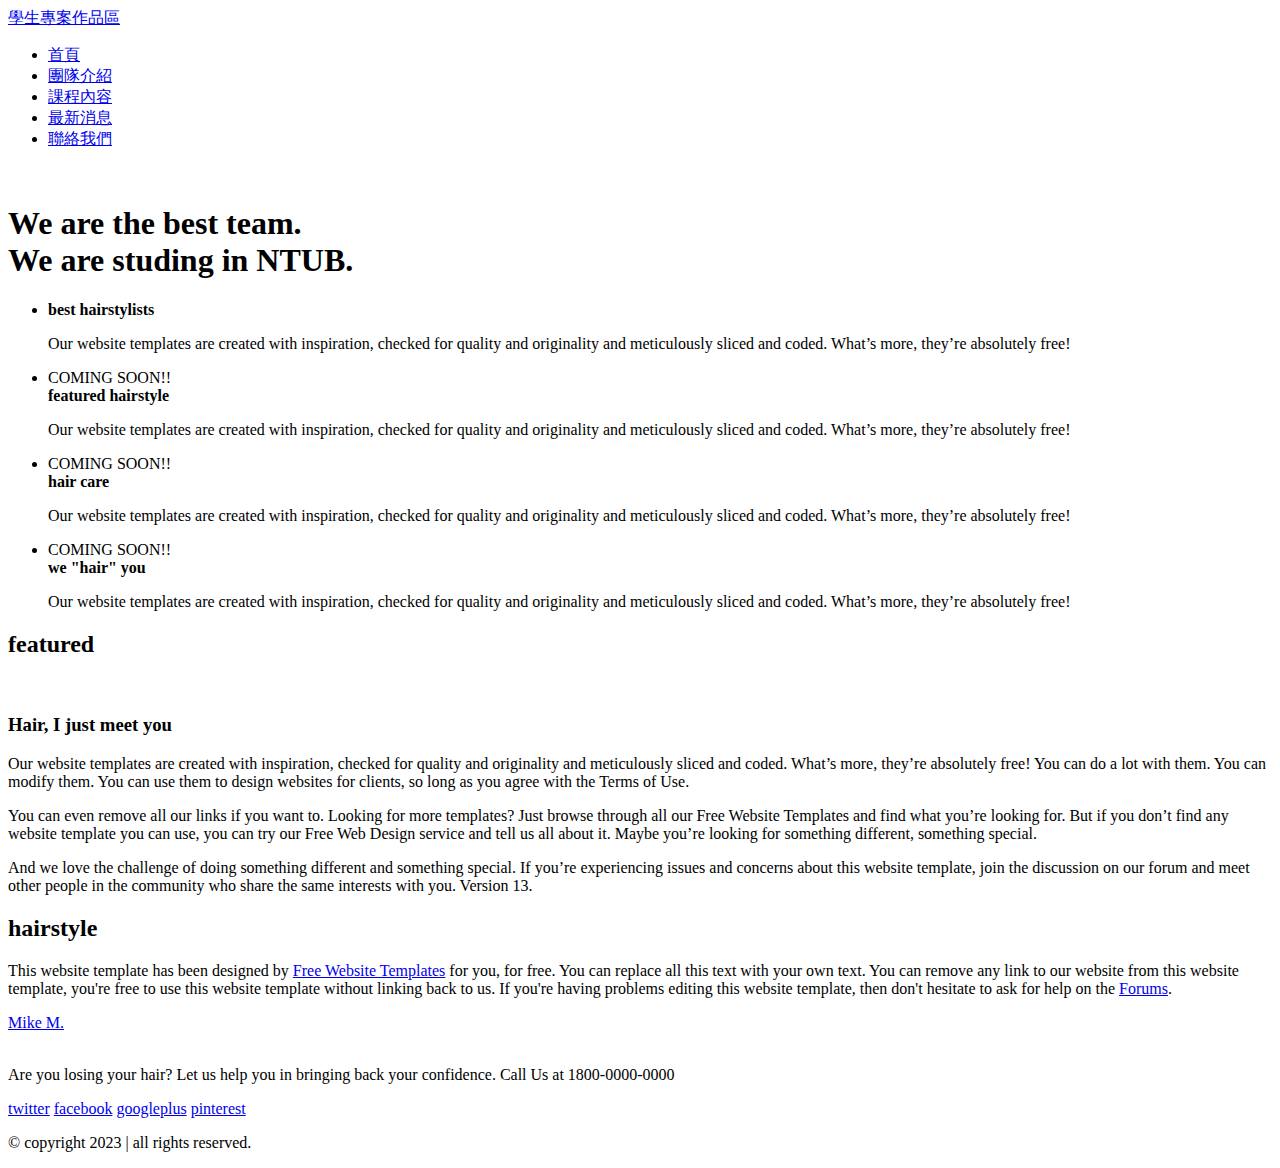
==== index.html @ 504559a6 "2016-11-01 D3.js path line test" ====
<!DOCTYPE HTML>
<!-- Website Template by freewebsitetemplates.com -->
<html>
<head>
	<meta charset="UTF-8">
	<title>ZiZurz Website Template</title>
	<link rel="stylesheet" href="css/style.css" type="text/css">
	<script src="https://d3js.org/d3.v4.min.js"></script>
</head>
<body>
	<div id="header">
		<div class="section">
			<div class="logo">
				<a href="index.html">學生專案作品區</a>
			</div>
			<ul>
				<li class="selected">
					<a href="index.html">首頁</a>
				</li>
				<li>
					<a href="about.html">團隊介紹</a>
				</li>
				<li>
					<a href="hairstyle.html">課程內容</a>
				</li>
				<li>
					<a href="news.html">最新消息</a>
				</li>
				<li>
					<a href="contact.html">聯絡我們</a>
				</li>
			</ul>
		</div>
		<div class="article">
			<img src="images/header.png" alt="" width=350>
			<h1>We are the best team. <br> We are studing in NTUB.</h1>
		</div>
	</div>
	<div id="body">
		<ul>
			<li>
				<div class="smallBox">
				</div>
				<b>best hairstylists</b>
				<p>
					Our website templates are created with inspiration, checked for quality and originality and meticulously sliced and coded. What’s more, they’re absolutely free!
				</p>
			</li>
			<li>
				<div class="smallBox">COMING SOON!!</div>
				<b>featured hairstyle</b>
				<p>
					Our website templates are created with inspiration, checked for quality and originality and meticulously sliced and coded. What’s more, they’re absolutely free!
				</p>
			</li>
			<li>
				<div class="smallBox">COMING SOON!!</div>
				<b>hair care</b>
				<p>
					Our website templates are created with inspiration, checked for quality and originality and meticulously sliced and coded. What’s more, they’re absolutely free!
				</p>
			</li>
			<li>
				<div class="smallBox">COMING SOON!!</div>
				<b>we "hair" you</b>
				<p>
					Our website templates are created with inspiration, checked for quality and originality and meticulously sliced and coded. What’s more, they’re absolutely free!
				</p>
			</li>
		</ul>
		<div>
			<div class="featured">
				<h2>featured</h2>
				<img src="images/featured.jpg" alt="">
				<h3>Hair, I just meet you</h3>
				<p>
					Our website templates are created with inspiration, checked for quality and originality and meticulously sliced and coded. What’s more, they’re absolutely free! You can do a lot with them. You can modify them. You can use them to design websites for clients, so long as you agree with the Terms of Use.
				</p>
				<p>
					You can even remove all our links if you want to. Looking for more templates? Just browse through all our Free Website Templates and find what you’re looking for. But if you don’t find any website template you can use, you can try our Free Web Design service and tell us all about it. Maybe you’re looking for something different, something special.
				</p>
				<p>
					And we love the challenge of doing something different and something special. If you’re experiencing issues and concerns about this website template, join the discussion on our forum and meet other people in the community who share the same interests with you. Version 13.
				</p>
			</div>
			<div class="section">
				<div class="article">
					<h2>hairstyle</h2>
					<p>
						This website template has been designed by <a href="http://www.freewebsitetemplates.com/">Free Website Templates</a> for you, for free. You can replace all this text with your own text. You can remove any link to our website from this website template, you're free to use this website template without linking back to us. If you're having problems editing this website template, then don't hesitate to ask for help on the <a href="http://www.freewebsitetemplates.com/forums/">Forums</a>.
					</p>
					<a href="#">Mike M.</a>
				</div>
				<div class="newsletter">
					<img src="images/skinhead.png" alt="">
					<p>
						Are you losing your hair? Let us help you in bringing back your confidence. <span>Call Us at 1800-0000-0000</span>
					</p>
				</div>
			</div>
		</div>
	</div>
	<div id="footer">
		<div>
			<div class="connect">
				<a href="http://freewebsitetemplates.com/go/twitter/" id="twitter">twitter</a>
				<a href="http://freewebsitetemplates.com/go/facebook/" id="facebook">facebook</a>
				<a href="http://freewebsitetemplates.com/go/googleplus/" id="googleplus">googleplus</a>
				<a href="http://pinterest.com/fwtemplates/" id="pinterest">pinterest</a>
			</div>
			<p>
				&copy; copyright 2023 | all rights reserved.
			</p>
		</div>
	</div>
<script>

var lineData = [ 
{ "x": 20,   "y": 5},  { "x": 30,  "y": 90},
{ "x": 45,  "y": 10}, { "x": 60,  "y": 5},
{ "x": 10,  "y": 5},  { "x": 100, "y": 30}];

var svgContainer = d3.selectAll(".smallBox").append("svg").attr("width", 210).attr("height", 500);
svgContainer.append('circle').attr('cx', 60).attr('cy', 60).attr('r', 50);
var lineFunction = d3.line().x(function(d) { return d.x; }).y(function(d) { return d.y; });
var lineGraph = svgContainer.append("path").attr("d", lineFunction(lineData)).attr("stroke", "blue").attr("stroke-width", 2).attr("fill", "none");
</script>	
</body>
</html>
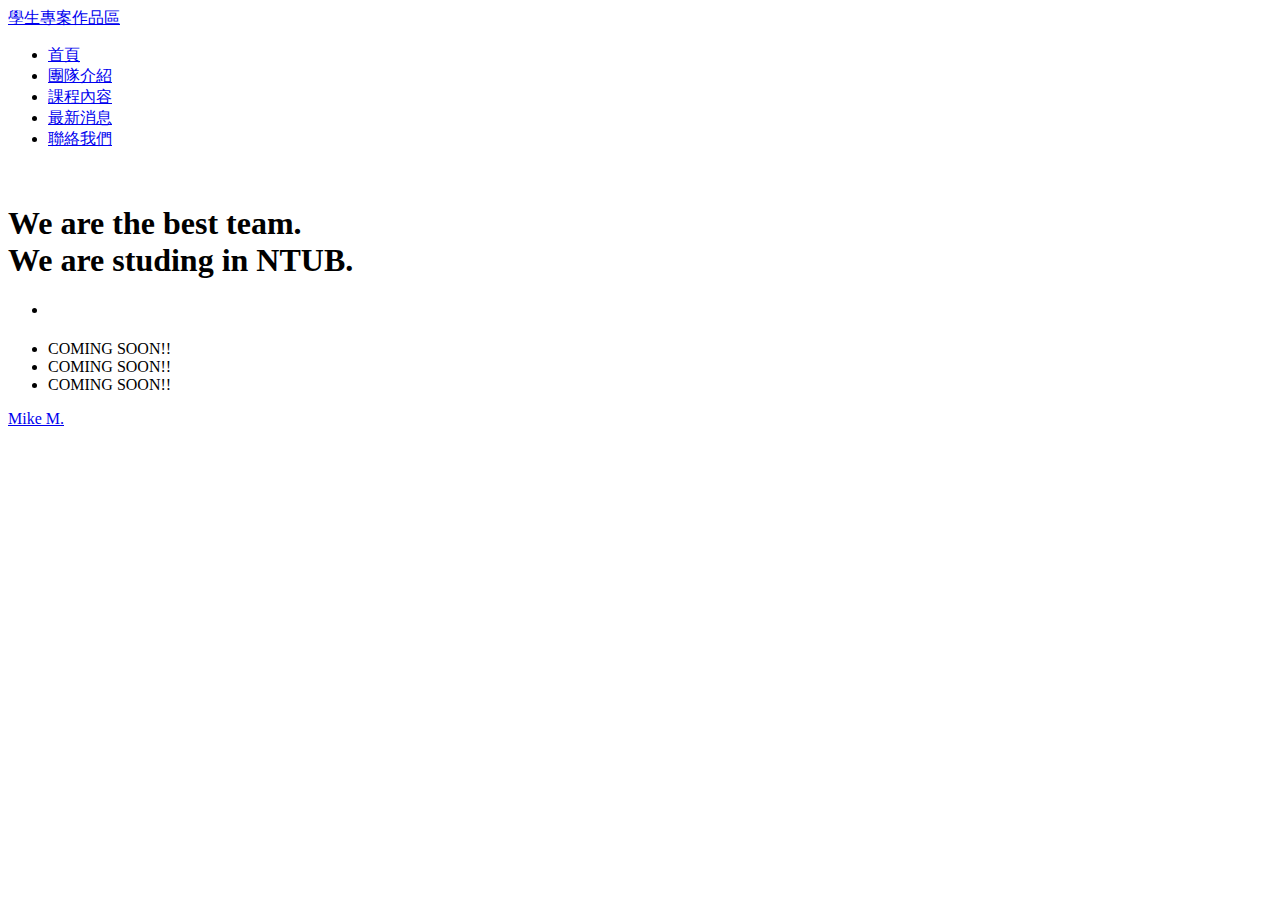
==== commit 799f2350: "2016-11-16 D3.js function" ====
--- a/index.html
+++ b/index.html
@@ -6,6 +6,7 @@
 	<title>ZiZurz Website Template</title>
 	<link rel="stylesheet" href="css/style.css" type="text/css">
 	<script src="https://d3js.org/d3.v4.min.js"></script>
+	<script src="testD3.js"></script>	
 </head>
 <body>
 	<div id="header">
@@ -41,61 +42,26 @@
 			<li>
 				<div class="smallBox">
 				</div>
-				<b>best hairstylists</b>
-				<p>
-					Our website templates are created with inspiration, checked for quality and originality and meticulously sliced and coded. What’s more, they’re absolutely free!
 				</p>
 			</li>
 			<li>
 				<div class="smallBox">COMING SOON!!</div>
-				<b>featured hairstyle</b>
-				<p>
-					Our website templates are created with inspiration, checked for quality and originality and meticulously sliced and coded. What’s more, they’re absolutely free!
-				</p>
 			</li>
 			<li>
 				<div class="smallBox">COMING SOON!!</div>
-				<b>hair care</b>
-				<p>
-					Our website templates are created with inspiration, checked for quality and originality and meticulously sliced and coded. What’s more, they’re absolutely free!
-				</p>
 			</li>
 			<li>
 				<div class="smallBox">COMING SOON!!</div>
-				<b>we "hair" you</b>
-				<p>
-					Our website templates are created with inspiration, checked for quality and originality and meticulously sliced and coded. What’s more, they’re absolutely free!
-				</p>
 			</li>
 		</ul>
 		<div>
 			<div class="featured">
-				<h2>featured</h2>
-				<img src="images/featured.jpg" alt="">
-				<h3>Hair, I just meet you</h3>
-				<p>
-					Our website templates are created with inspiration, checked for quality and originality and meticulously sliced and coded. What’s more, they’re absolutely free! You can do a lot with them. You can modify them. You can use them to design websites for clients, so long as you agree with the Terms of Use.
-				</p>
-				<p>
-					You can even remove all our links if you want to. Looking for more templates? Just browse through all our Free Website Templates and find what you’re looking for. But if you don’t find any website template you can use, you can try our Free Web Design service and tell us all about it. Maybe you’re looking for something different, something special.
-				</p>
-				<p>
-					And we love the challenge of doing something different and something special. If you’re experiencing issues and concerns about this website template, join the discussion on our forum and meet other people in the community who share the same interests with you. Version 13.
-				</p>
 			</div>
 			<div class="section">
 				<div class="article">
-					<h2>hairstyle</h2>
-					<p>
-						This website template has been designed by <a href="http://www.freewebsitetemplates.com/">Free Website Templates</a> for you, for free. You can replace all this text with your own text. You can remove any link to our website from this website template, you're free to use this website template without linking back to us. If you're having problems editing this website template, then don't hesitate to ask for help on the <a href="http://www.freewebsitetemplates.com/forums/">Forums</a>.
-					</p>
 					<a href="#">Mike M.</a>
 				</div>
 				<div class="newsletter">
-					<img src="images/skinhead.png" alt="">
-					<p>
-						Are you losing your hair? Let us help you in bringing back your confidence. <span>Call Us at 1800-0000-0000</span>
-					</p>
 				</div>
 			</div>
 		</div>
@@ -103,27 +69,11 @@
 	<div id="footer">
 		<div>
 			<div class="connect">
-				<a href="http://freewebsitetemplates.com/go/twitter/" id="twitter">twitter</a>
-				<a href="http://freewebsitetemplates.com/go/facebook/" id="facebook">facebook</a>
-				<a href="http://freewebsitetemplates.com/go/googleplus/" id="googleplus">googleplus</a>
-				<a href="http://pinterest.com/fwtemplates/" id="pinterest">pinterest</a>
 			</div>
-			<p>
-				&copy; copyright 2023 | all rights reserved.
-			</p>
 		</div>
 	</div>
 <script>
-
-var lineData = [ 
-{ "x": 20,   "y": 5},  { "x": 30,  "y": 90},
-{ "x": 45,  "y": 10}, { "x": 60,  "y": 5},
-{ "x": 10,  "y": 5},  { "x": 100, "y": 30}];
-
-var svgContainer = d3.selectAll(".smallBox").append("svg").attr("width", 210).attr("height", 500);
-svgContainer.append('circle').attr('cx', 60).attr('cy', 60).attr('r', 50);
-var lineFunction = d3.line().x(function(d) { return d.x; }).y(function(d) { return d.y; });
-var lineGraph = svgContainer.append("path").attr("d", lineFunction(lineData)).attr("stroke", "blue").attr("stroke-width", 2).attr("fill", "none");
+testD3();
 </script>	
 </body>
 </html>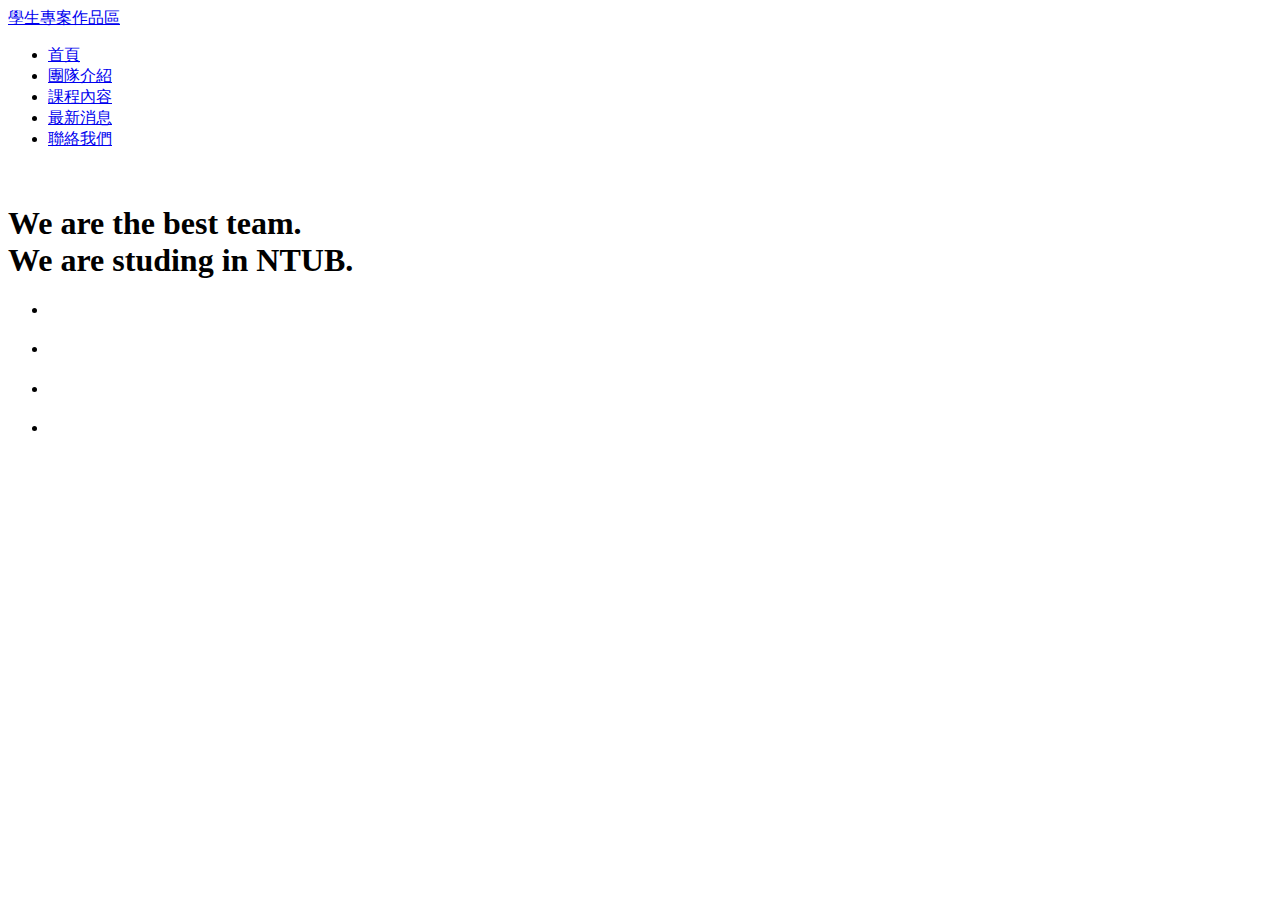
==== commit 6e2523e3: "2016-11-16 css include" ====
--- a/index.html
+++ b/index.html
@@ -5,8 +5,12 @@
 	<meta charset="UTF-8">
 	<title>ZiZurz Website Template</title>
 	<link rel="stylesheet" href="css/style.css" type="text/css">
+	<link rel="stylesheet" href="https://kuochiacheng.github.io/D3-201611/caterpillarCSS.css" type="text/css">
+	<link rel="stylesheet" href="https://yang-shih-chao.github.io/Github-Projects/StockLineSrc.css" type="text/css">
 	<script src="https://d3js.org/d3.v4.min.js"></script>
-	<script src="testD3.js"></script>	
+	<script src="testD3.js"></script>
+	<script src="https://kuochiacheng.github.io/D3-201611/caterpillar.js"></script>
+	<script src="https://yang-shih-chao.github.io/Github-Projects/StockLineSrc.js"></script>
 </head>
 <body>
 	<div id="header">
@@ -45,21 +49,20 @@
 				</p>
 			</li>
 			<li>
-				<div class="smallBox">COMING SOON!!</div>
+				<div class="smallBox"></div>
 			</li>
 			<li>
-				<div class="smallBox">COMING SOON!!</div>
+				<div class="smallBox"></div>
 			</li>
 			<li>
-				<div class="smallBox">COMING SOON!!</div>
+				<div class="smallBox"></div>
 			</li>
 		</ul>
 		<div>
 			<div class="featured">
 			</div>
 			<div class="section">
-				<div class="article">
-					<a href="#">Mike M.</a>
+				<div class="article" id="kuo">
 				</div>
 				<div class="newsletter">
 				</div>
@@ -74,6 +77,8 @@
 	</div>
 <script>
 testD3();
+caterpillar();
+lineSrc();
 </script>	
 </body>
 </html>